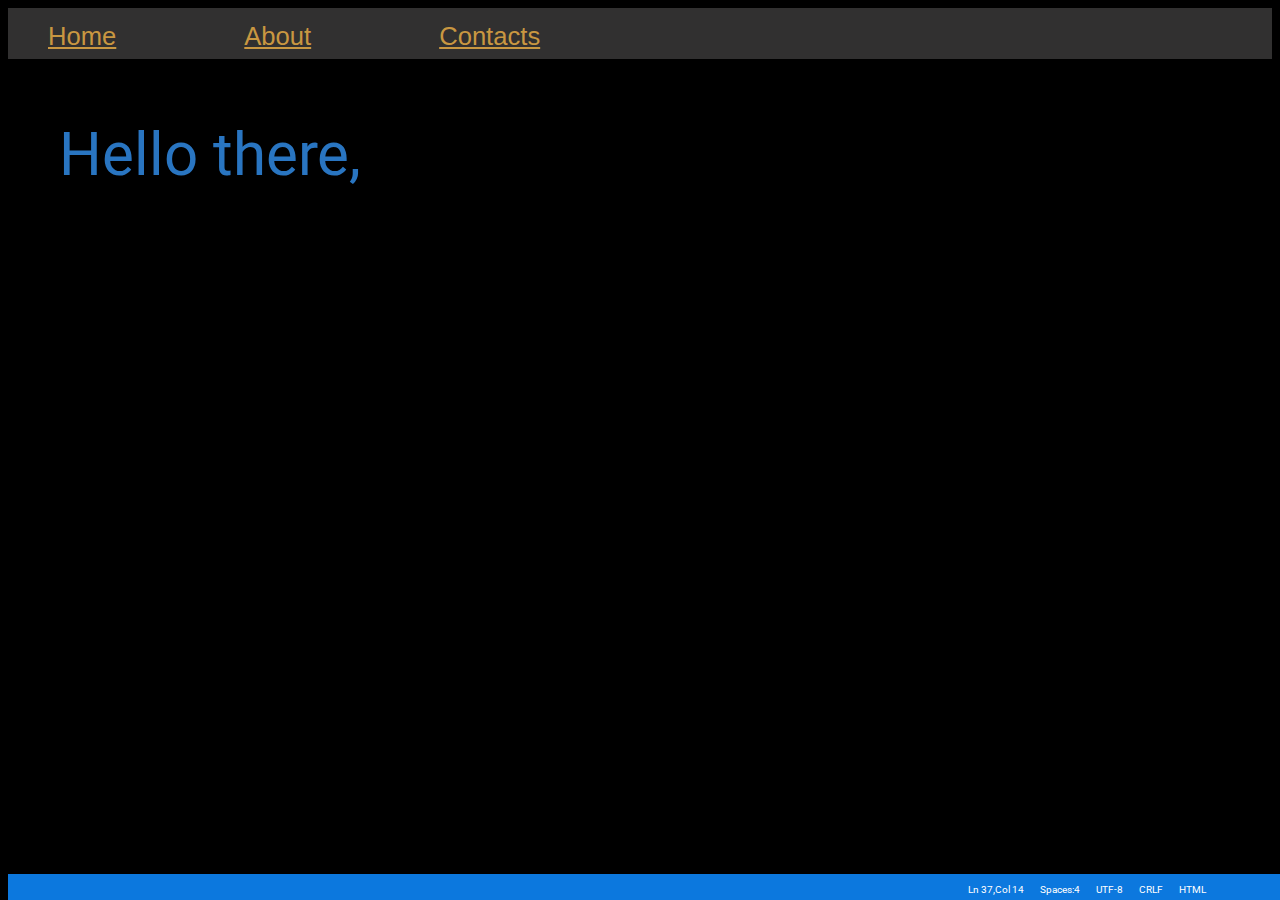
==== index.html @ 202ff059 "First commit" ====
<!DOCTYPE html>
<html lang="en">
<head>
    <meta charset="UTF-8">
    <meta http-equiv="X-UA-Compatible" content="IE=edge">
    <meta name="viewport" content="width=device-width, initial-scale=1.0">
    <title>Intro</title>
    <link rel="stylesheet" href="./css/index.css"/>
</head>
<body>
    <div class="nav-bar">
        <div class="nav-bar-wrap">
            <nav>
                <ul class="nav-items">
                    <li>
                        <a href="index.html">Home</a>
                    </li>
                    <li>
                        <a href="about.html">About</a>
                    </li>
                    <li>
                        <a href="contact.html"> Contacts</a>
                    </li>
                </ul>
            </nav>
        </div>
    </div>
    <div class="content">
        <p id="hello">Hello there,</p>
        <p id="para"> <em id="lblue">I created this Portfolio for the first assignment</em><em id="orange"> for HTML and CSS. The Portfolio follows</em> a theme which you might
            be<em id="lblue"> familiar with for sure .</em><em id="orange"> Yes, you guessed it right it is the</em><em id="green"> Visual Studio Code theme :)
            Use the</em> navigation bar for About and Contacts. Hope you like it!
        </p>
    </div>
    <div class="footer">
            <p style="padding-right: 6%;" > HTML</p><p>CRLF</p><p>UTF-8</p><p>Spaces:4</p><p>Ln 37,Col 14</p>
    </div>
</body>
---- css/index.css ----
@import url(https://fonts.googleapis.com/css?family=Roboto);
body{
    background-color: black;
    color: white;
}
.nav-bar{
    display: flex;
    flex-direction: row;
    background-color: rgba(83, 82, 82, 0.589);

}
.nav-bar-wrap{
    width: 1vw;
}
nav{
    display: flex;
    align-items: center;
    justify-content: space-between;
    height: 4vw;
} 
nav ul{
    display: flex;
}
.nav-items li a{
    font-size: 2vw;
    color: rgb(201, 151, 65);
}
.nav-items li{
    list-style: none;
    margin-right: 10vw;
    margin-top: 0.5vw;
    font-family: Arial, Helvetica, sans-serif;
}
.nav-items li a:hover{
    color: rgba(8, 82, 8, 0.729);
}
#hello{
    color: rgb(41, 117, 193);
    padding-left: 4vw;
    font-family: "Roboto", serif;
    white-space: nowrap;
    overflow: hidden;
    animation: typing 2s steps(20, end) 1s 1 normal both;
    -webkit-animation: typing 2s steps(20, end) 1s 1 normal both;
    font-size: 60px;
}    
#orange{
    color:rgba(249, 141, 86, 0.92); ;
}
#lblue{
    color: rgb(24, 207, 227);
}
#green{
    color: rgb(148, 248, 128);
}
@keyframes slow {
    0% {
      opacity: 0;
      visibility: visible;
    }
    100% {
      opacity: 1;
      visibility: visible;
    }
}
@keyframes typing{
    from {
      width: 0;
    }
    to {
      width: 350px;
    }
  }
@-webkit-keyframes typing {
    from {
      width: 0;
    }
    to {
      width: 350px;
    }
}
.content{
    display: flex;
    flex-direction: column;
}
#para{
    animation: slow 7.5s ease 0s 1 normal forwards;
    visibility: hidden;
    padding-left: 4vw;
    font-size: 30px;
}
.footer{
    background: rgb(12, 120, 222);
    color:white;
    display: flex;
    flex-direction: row-reverse;
    position: absolute;
    bottom: 0;
    width: 99.53vw;
    height: 2vw;
    font-size: 0.75vw;
    font-family: "Roboto",serif;
    gap: 1rem;
}
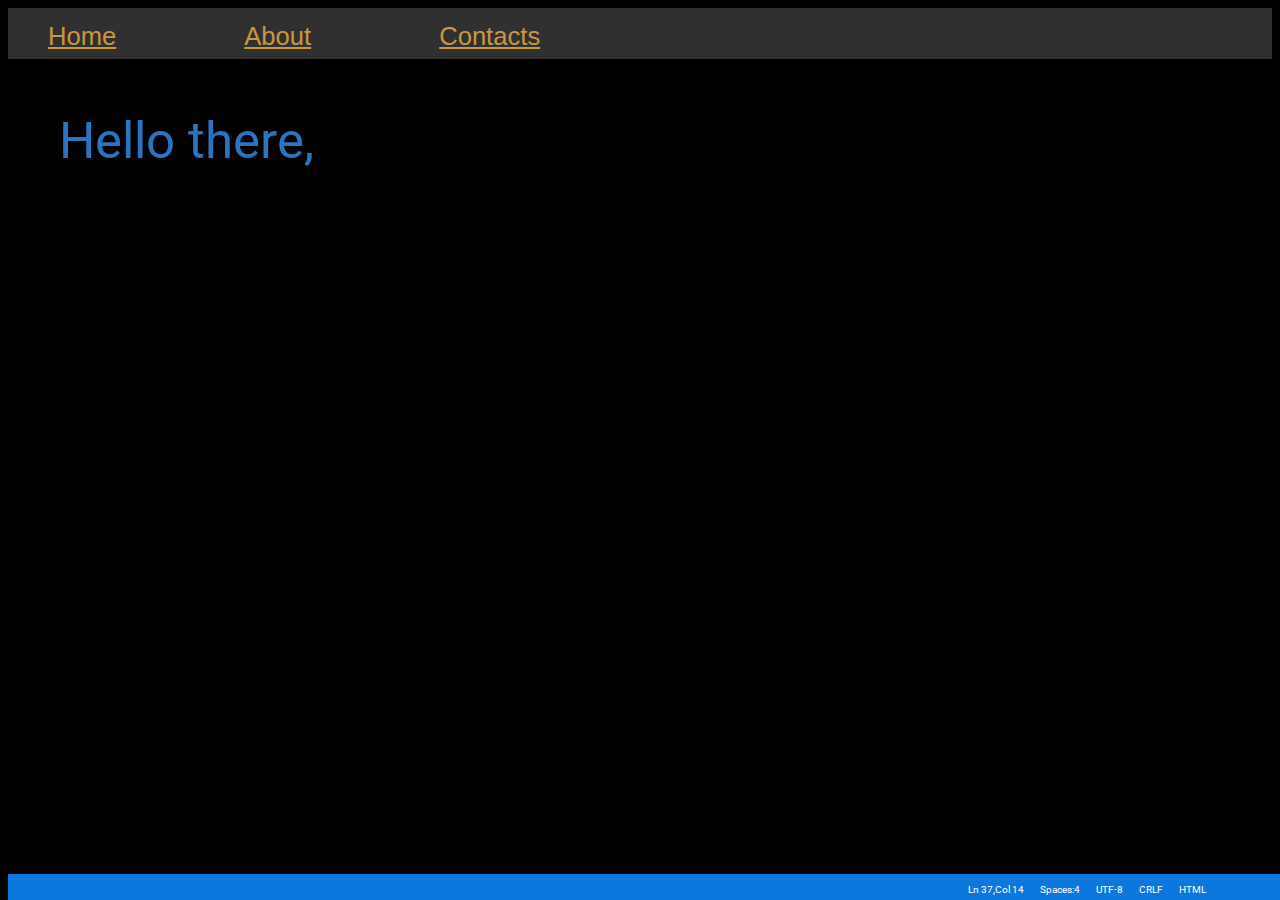
==== commit 31f90bc1: "Hopefully completed" ====
--- a/index.html
+++ b/index.html
@@ -29,7 +29,7 @@
         <p id="hello">Hello there,</p>
         <p id="para"> <em id="lblue">I created this Portfolio for the first assignment</em><em id="orange"> for HTML and CSS. The Portfolio follows</em> a theme which you might
             be<em id="lblue"> familiar with for sure .</em><em id="orange"> Yes, you guessed it right it is the</em><em id="green"> Visual Studio Code theme :)
-            Use the</em> navigation bar for About and Contacts. Hope you like it!
+            Use the</em> navigation bar for About<em id="blue"> and Contacts. Hope you like it!</em>
         </p>
     </div>
     <div class="footer">
--- a/css/index.css
+++ b/css/index.css
@@ -42,7 +42,7 @@
     overflow: hidden;
     animation: typing 2s steps(20, end) 1s 1 normal both;
     -webkit-animation: typing 2s steps(20, end) 1s 1 normal both;
-    font-size: 60px;
+    font-size: 4vw;
 }    
 #orange{
     color:rgba(249, 141, 86, 0.92); ;
@@ -87,7 +87,7 @@
     animation: slow 7.5s ease 0s 1 normal forwards;
     visibility: hidden;
     padding-left: 4vw;
-    font-size: 30px;
+    font-size: 2vw;
 }
 .footer{
     background: rgb(12, 120, 222);
@@ -102,4 +102,26 @@
     font-family: "Roboto",serif;
     gap: 1rem;
 }
-
+#blue{
+    color: rgb(41, 117, 193);
+}
+@media all and (max-width:600px){
+    nav{
+        height: 4vh;
+    } 
+    .nav-items li a{
+        font-size: 2vh;
+    }
+    #hello{
+        font-size:3.5vh;
+    }
+    #para{
+        font-size:2vh;
+    }
+    .footer{
+        height: 2vh;
+        width: 99vw;
+        font-size: 0.9vh;
+        bottom:0;
+    }
+}
